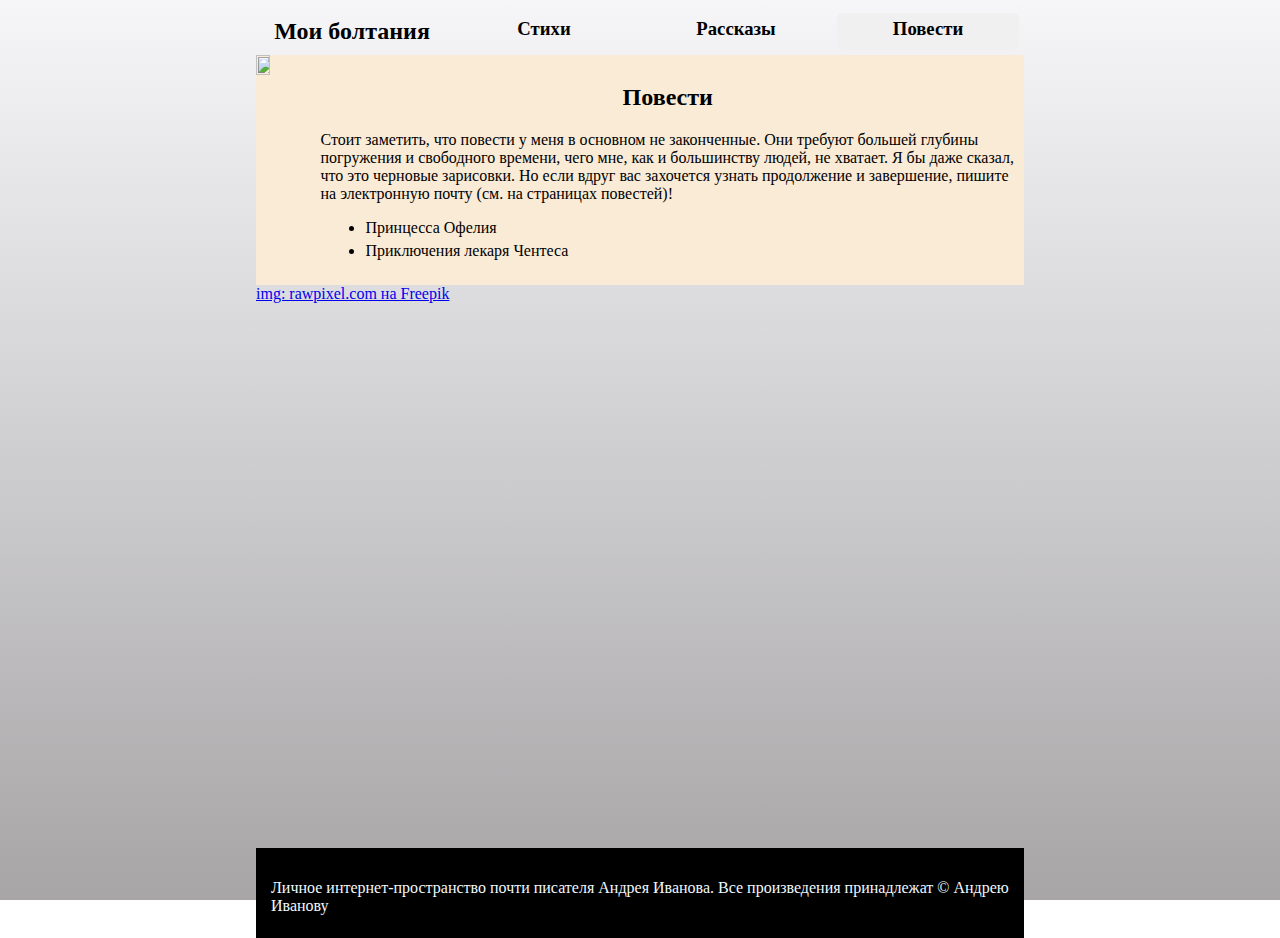
==== novels.html @ 89f22b55 "Add files via upload" ====
<!DOCTYPE html>

<head>
    <meta charset="UTF-8">


    
    <link rel="stylesheet" media="screen and (min-width: 601px)" href="wrighter_norm.css"/>
    <link rel="stylesheet" media="screen and (max-width: 600px)" href="wrighter_small.css"/>

    <title>Повести</title>
    <meta name="viewport" content="width=device-width, initial-scale=1">
</head>


<body>

    <div class="main">
        <div class="main-menu">
            <h2 class="hole" align="center"  onclick="document.location='index.html'">Мои болтания</h2>
            
            <h3 class="hole" align="center" onclick="document.location='poetry.html'">Стихи</h3>
            <h3 class="hole" align="center" onclick="document.location='stories.html'">Рассказы</h3>
            <h3 class="hole" align="center" style="background-color: rgb(240, 240, 240);">Повести</h3>

        </div>

    
        <div class="content" > 

            <img src="imgs/bird.jpg" class="portret">

            <div style="flex-direction: column; margin: 1cqh;" >
        
                <div><h2 align="center">Повести</h2></div>
                <p>Стоит заметить, что повести у меня в основном не законченные. Они требуют большей глубины погружения и свободного времени, чего мне, 
                    как и большинству людей, не хватает. Я бы даже сказал, что это черновые зарисовки. Но если вдруг вас захочется узнать продолжение и 
                    завершение, пишите на электронную почту (см. на страницах повестей)!
                </p>
                <ul>
                    <li class="button" onclick="document.location='ofelia.html'">Принцесса Офелия</li>
                    <li class="button" onclick="document.location='chentes.html'">Приключения лекаря Чентеса</li>
                    
                  
                </ul>
            
            </div>
            
        </div>   

        <div>
            <a href="https://ru.freepik.com/free-vector/hand-drawn-quill-pen-with-inkwell_16263380.htm#fromView=search&page=1&position=4&uuid=f70cb841-ece8-472a-bcd6-3fdc0d499f67">img: rawpixel.com на Freepik</a>
        </div>

    
    </div>

    <footer>
        <p>Личное интернет-пространство почти писателя Андрея Иванова. Все произведения принадлежат &copy Андрею Иванову</p>


    </footer>

</body>
---- wrighter_norm.css ----
body {
    background: linear-gradient(rgb(246, 246, 249), rgb(167, 165, 166));
    width: 60%;
    height: 100%;
    margin-left: 20%;
    background-attachment: fixed;
}

html {
    height: 100%;
}

.main {
    min-height: 100%;
    margin-bottom: -60px;
}

.portret {
    width: 25%;
    height: max-content;
    border: 5px;
    border-color: black;
}

.header {
    margin-left: 10%;
}

.main-menu {
    display: flex;
}

.hole {
    width: 25%;
    margin: 5px;
    padding: 5px;
    border-radius: 5px;
    
}

.hole:hover {
    background-color: gray;
}

.content {
    display: flex;
    background-color: antiquewhite;
}

footer {
    background-color: black;
    color: aliceblue;
    padding: 15px;
    height: 60px;
}

.button {

    margin: 5px;
}

.button:hover {
    background-color: rgb(240, 206, 161);
}
---- wrighter_small.css ----
body {
    background: linear-gradient(rgb(246, 246, 249), rgb(167, 165, 166));
    width: 95%;
    height: 100%;
    margin-left: 2%;
    background-attachment: fixed;
}

html {
    height: 100%;
}

.main {
    min-height: 100%;
    margin-bottom: -60px;
}

.portret {
    width: 100%;
    height: max-content;
    border: 5px;
    border-color: black;
}

.header {
    margin-left: 10%;
}



.hole {
    
    margin: 5px;
    padding: 5px;
    border-radius: 5px;
    
}

.hole:hover {
    background-color: gray;
}

.content {
    display: flex;
    flex-direction: column;
    background-color: antiquewhite;
}

footer {
    margin-top: 30px;
    background-color: black;
    color: aliceblue;
    padding: 15px;
    height: 60px;
}

.button {

    margin: 5px;
}

.button:hover {
    background-color: rgb(240, 206, 161);
}
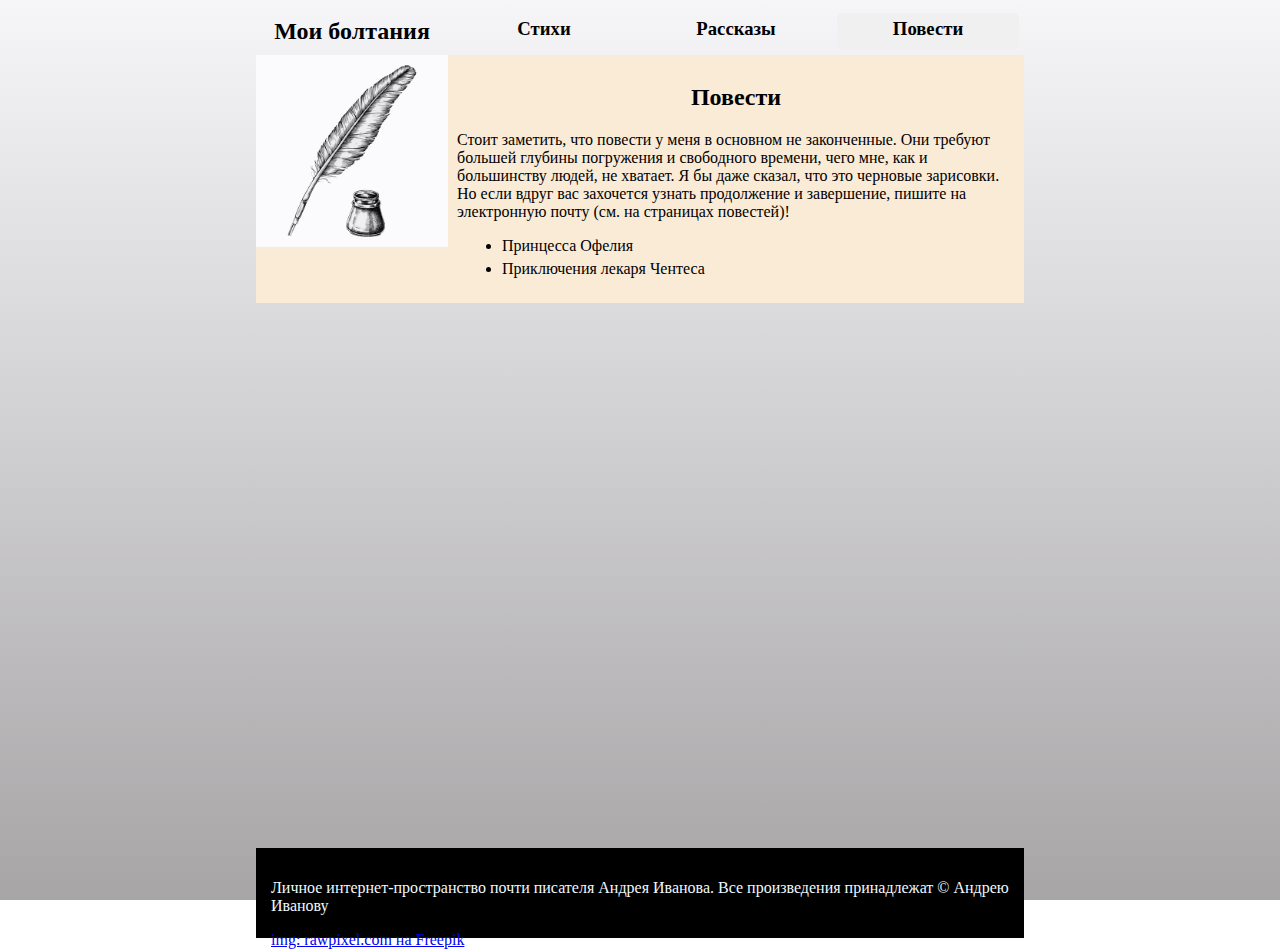
==== commit 830b6df2: "Update novels.html" ====
--- a/novels.html
+++ b/novels.html
@@ -48,17 +48,15 @@
             
         </div>   
 
-        <div>
-            <a href="https://ru.freepik.com/free-vector/hand-drawn-quill-pen-with-inkwell_16263380.htm#fromView=search&page=1&position=4&uuid=f70cb841-ece8-472a-bcd6-3fdc0d499f67">img: rawpixel.com на Freepik</a>
-        </div>
+        
 
     
     </div>
 
     <footer>
         <p>Личное интернет-пространство почти писателя Андрея Иванова. Все произведения принадлежат &copy Андрею Иванову</p>
-
+        <a href="https://ru.freepik.com/free-vector/hand-drawn-quill-pen-with-inkwell_16263380.htm#fromView=search&page=1&position=4&uuid=f70cb841-ece8-472a-bcd6-3fdc0d499f67">img: rawpixel.com на Freepik</a>
 
     </footer>
 
-</body>+</body>
